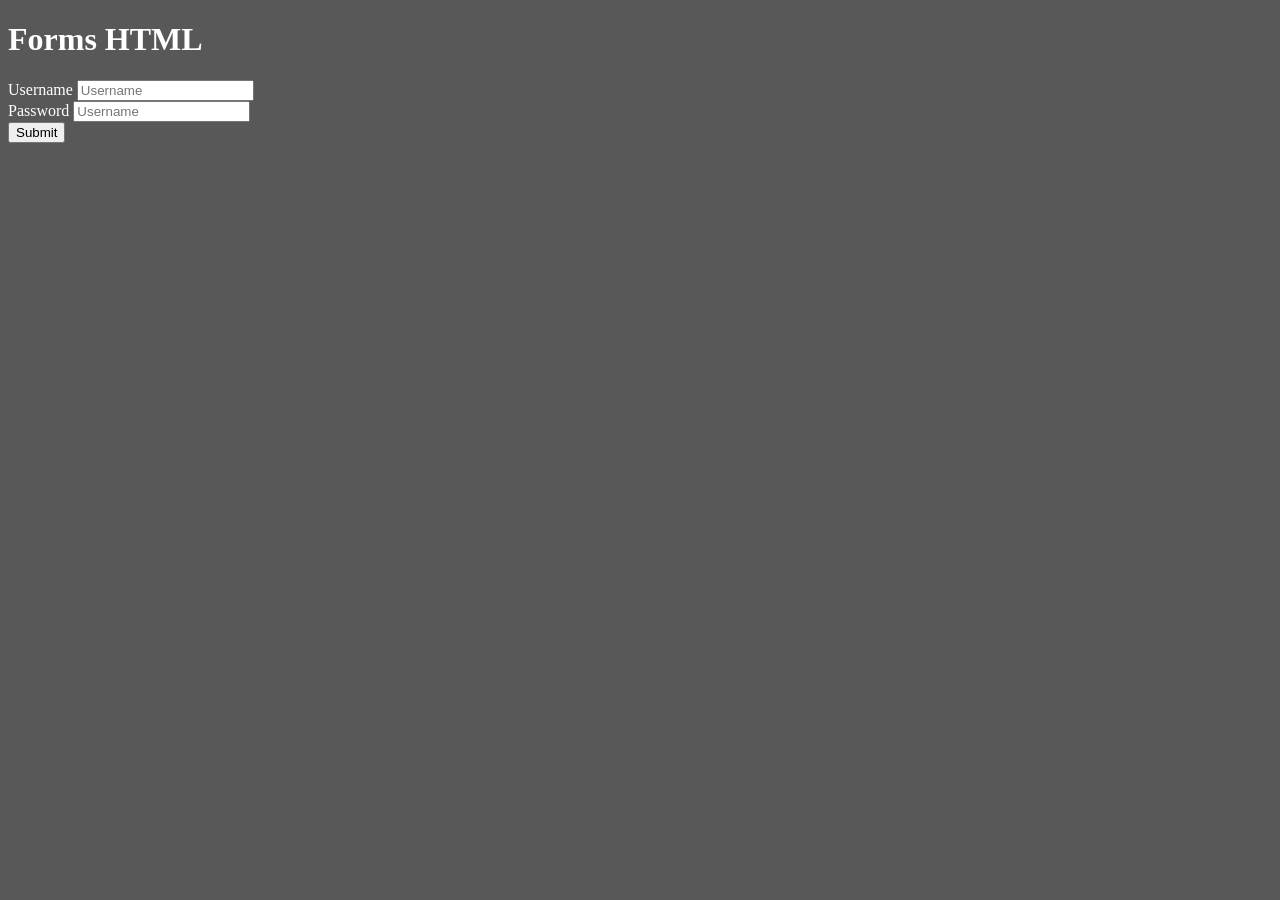
==== Forms/form.html @ 109cc499 "Forms has been added." ====
<!DOCTYPE html>
<html lang="en">

<head>
    <meta charset="UTF-8">
    <meta name="viewport" content="width=device-width, initial-scale=1.0">
    <title>Forms</title>

    <style>
        body{
            background-color: rgb(88, 88, 88);
            color: white;
        }
    </style>

</head>

    <body>
        
        <h1>Forms HTML</h1>
        <form action="" method="GET" accept-charset="utf-8" autocomplete="off" enctype="">

            <label for="Uname">Username</label>
            <input type="text" placeholder="Username" name="" id="Uname">
        <br>
            <label for="Pass">Password</label>
            <input type="password" placeholder="Username" name="" id="Pass">
        <br>
            <button type="submit">Submit</button>
        </form>

    </body>

</html>
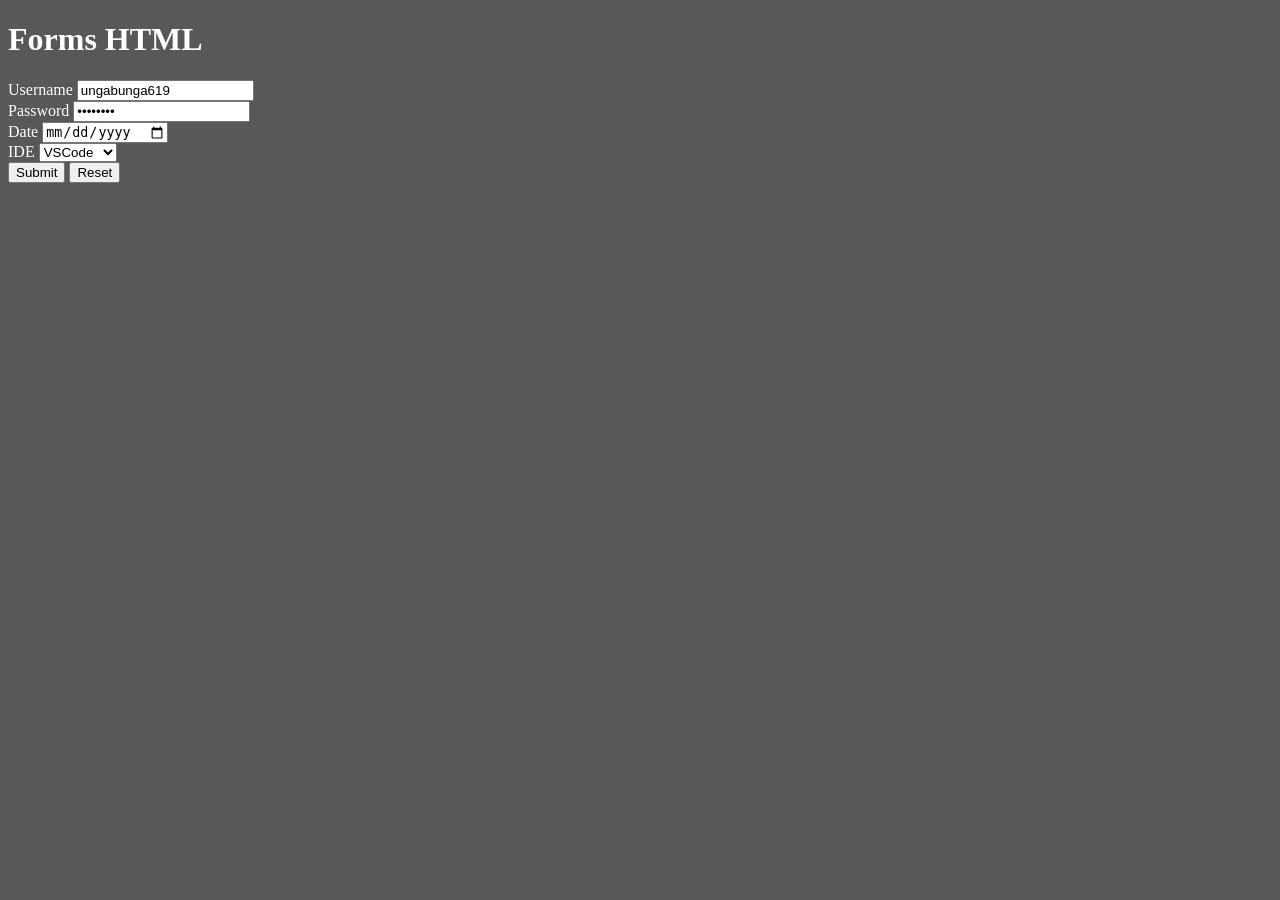
==== commit 05193c7d: "Select Tag has been added." ====
--- a/Forms/form.html
+++ b/Forms/form.html
@@ -21,12 +21,23 @@
         <form action="" method="GET" accept-charset="utf-8" autocomplete="off" enctype="">
 
             <label for="Uname">Username</label>
-            <input type="text" placeholder="Username" name="" id="Uname">
+            <input type="text" placeholder="Username" name="" id="Uname" value="ungabunga619">
         <br>
             <label for="Pass">Password</label>
-            <input type="password" placeholder="Username" name="" id="Pass">
+            <input type="password" placeholder="Username" name="" id="Pass" value="abcd1234">
+        <br>
+            <label for="Dname">Date</label>
+            <input type="date" name="" id="Dname">
+        <br>
+            <label for="Sname">IDE</label>
+            <select name="" id="Sname">
+                <option value="VSCode">VSCode</option>
+                <option value="IntelliJ">IntelliJ</option>
+                <option value="PyCharm">PyCharm</option>
+            </select>
         <br>
             <button type="submit">Submit</button>
+            <button type="reset">Reset</button>
         </form>
 
     </body>
